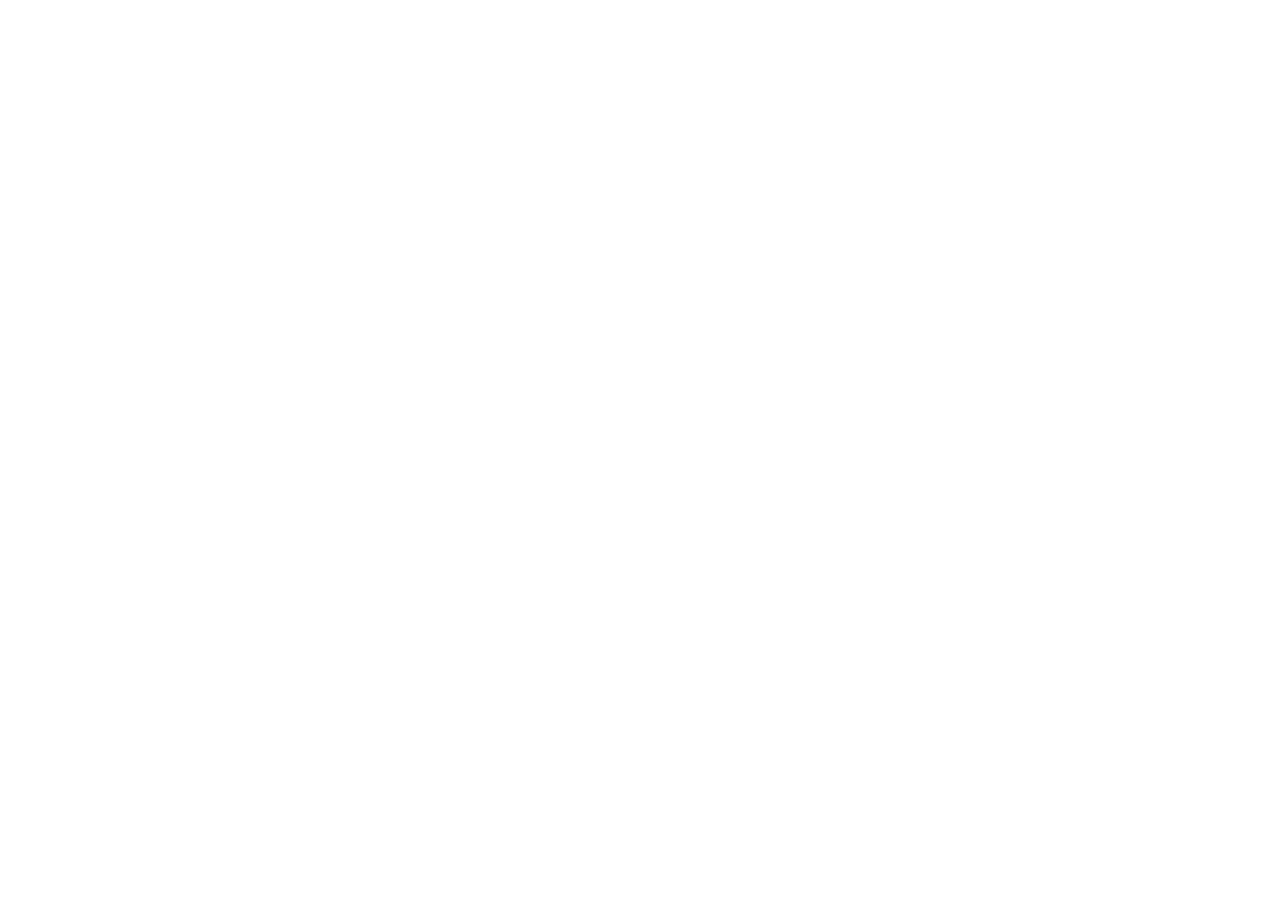
==== B6+ tag with attribute/index.html @ 7e0c6fba "first version" ====
<!DOCTYPE html>
<html lang="en">
<head>
    <meta charset="UTF-8">
    <meta http-equiv="X-UA-Compatible" content="IE=edge">
    <meta name="viewport" content="width=device-width, initial-scale=1.0">
    <title>Document</title>
</head>
<body>
    <script src="script.js"></script>
</body>
</html>
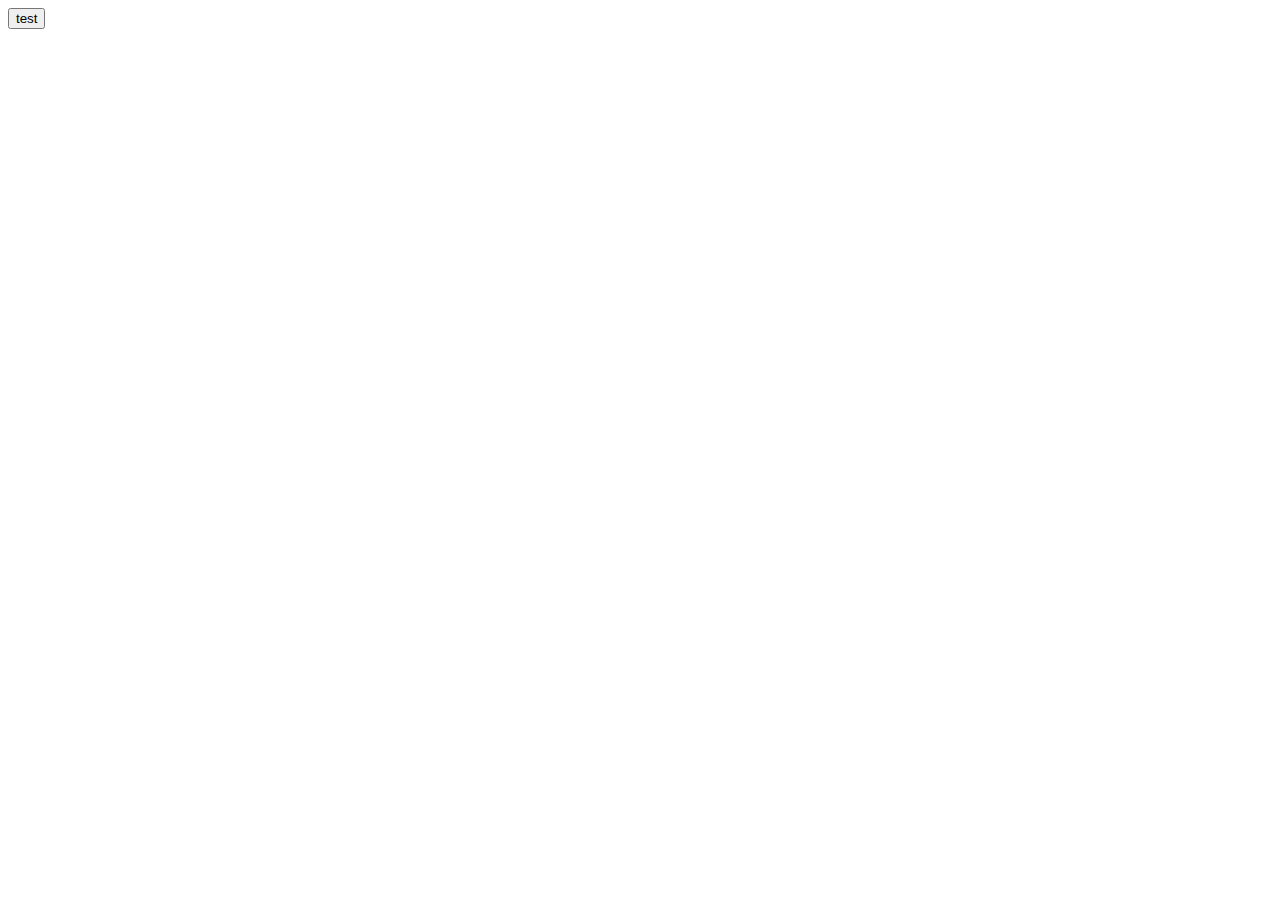
==== commit 608cf67f: "test" ====
--- a/B6+ tag with attribute/index.html
+++ b/B6+ tag with attribute/index.html
@@ -7,6 +7,7 @@
     <title>Document</title>
 </head>
 <body>
+    <button onclick="test()">test</button>
     <script src="script.js"></script>
 </body>
 </html>